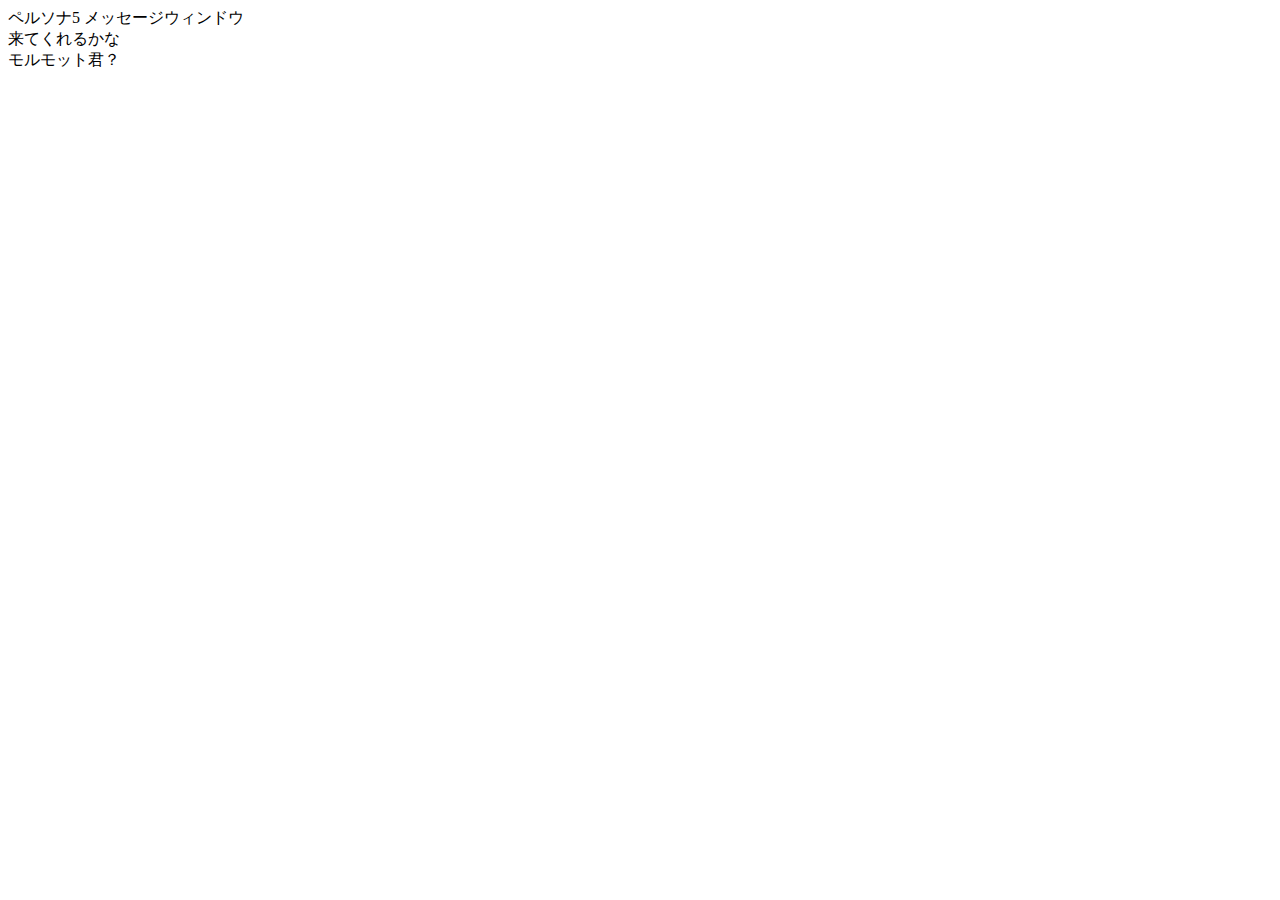
==== index.html @ 8e760c20 "Rename perosna5.html to index.html" ====
<html>
    
<head>
<meta charset="UTF-8">
<link rel="stylesheet" type="text/css" href="persona5.css">
<link rel="stylesheet" type="text/css" href="C:\Users\koshi\Pictures\perosna5.css">

</head>
    
<body>
    
<div>ペルソナ5 メッセージウィンドウ</div>

<div class="message-window">

  <div class="message-area">
        <div class="content">
            <div class="arrow-white">

            </div>
            <div class="arrow-black">

            </div>

            <div class="background-white">

            </div>
            <div class="background-black">

            </div>
            <div class="text-area">
                <div>来てくれるかな</div>
                <div>モルモット君？</div>
            </div>

        </div>

    </div>
</div>
</body>
</html>
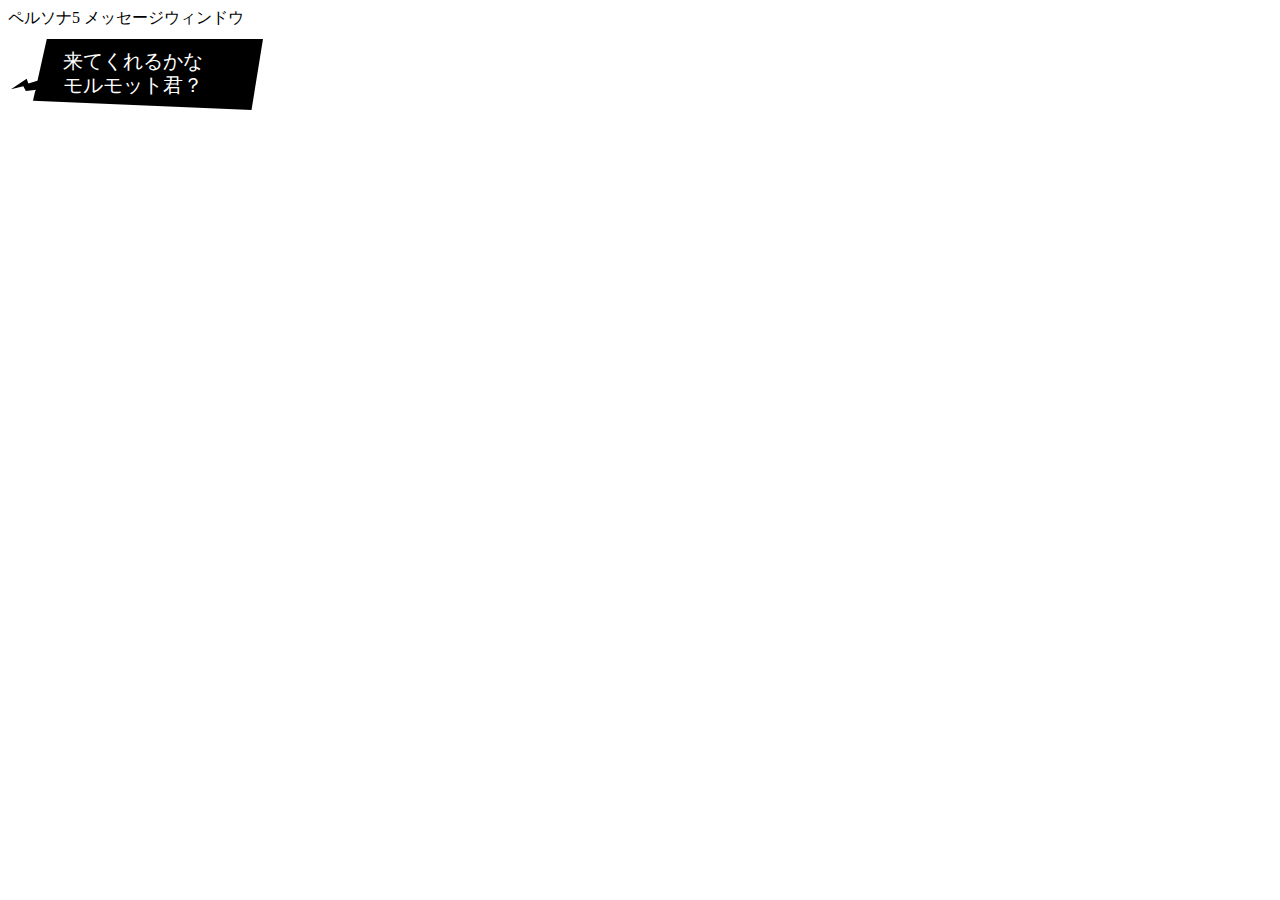
==== commit fa524414: "Update index.html" ====
--- a/index.html
+++ b/index.html
@@ -3,7 +3,7 @@
 <head>
 <meta charset="UTF-8">
 <link rel="stylesheet" type="text/css" href="persona5.css">
-<link rel="stylesheet" type="text/css" href="C:\Users\koshi\Pictures\perosna5.css">
+<link rel="stylesheet" type="text/css" href="style.css">
 
 </head>
     
--- a/style.css
+++ b/style.css
@@ -0,0 +1 @@
+@charset "UTF-8";.message-window{width:300px;position:relative}.message-window .message-area{position:absolute;left:20px}.message-window .message-area>.content{position:relative}.message-window .message-area>.content .arrow-white{background-color:#fff;position:absolute;width:25px;height:25px;bottom:20px;left:-17px;z-index:-20;clip-path:polygon(62% 43%,100% 17%,100% 73%,50% 100%,44% 56%,0 71%,55% 8%);animation-name:arrowWhiteAnimation;animation-duration:1s;animation-iteration-count:infinite}.message-window .message-area>.content .arrow-black{background-color:#000;position:absolute;width:28px;height:20px;bottom:22px;left:-17px;z-index:-10;clip-path:polygon(62% 43%,100% 26%,100% 73%,53% 80%,44% 56%,0 71%,56% 19%);animation-name:arrowBlackAnimation;animation-duration:1s;animation-iteration-count:infinite}.message-window .message-area>.content .background-white{background-color:#fff;position:absolute;width:100%;height:100%;z-index:-40;clip-path:polygon(6% 0,100% 0,90% 100%,0 87%);animation-name:backgroundWhiteAnimation;animation-duration:1s;animation-iteration-count:infinite}.message-window .message-area>.content .background-black{background-color:#000;position:absolute;width:calc(100% - 25px);height:calc(100% - 12px);margin-left:5px;margin-right:20px;margin-top:5px;margin-bottom:7px;z-index:-30;clip-path:polygon(6% 0,100% 0,95% 100%,0 87%);animation-name:backgroundBlackAnimation;animation-duration:1s;animation-iteration-count:infinite}.message-window .message-area>.content .text-area{color:#fff;font-size:20px;margin-left:5px;margin-right:50px;margin-top:5px;margin-bottom:7px;padding-left:30px;padding-right:30px;padding-top:15px;padding-bottom:20px;line-height:1.2em}@keyframes arrowWhiteAnimation{0{clip-path:polygon(62% 43%,100% 17%,100% 73%,50% 100%,44% 56%,0 71%,55% 8%)}25%{clip-path:polygon(62% 43%,100% 18%,99% 73%,50% 99%,44% 56%,0 72%,55% 8%)}50%{clip-path:polygon(61% 43%,98% 17%,100% 73%,48% 100%,43% 56%,1% 71%,56% 8%)}75%{clip-path:polygon(62% 44%,100% 17%,100% 72%,50% 100%,44% 58%,0 71%,55% 9%)}100%{clip-path:polygon(62% 43%,100% 17%,100% 73%,50% 100%,44% 56%,0 71%,55% 8%)}}@keyframes arrowBlackAnimation{0{clip-path:polygon(62% 43%,100% 26%,100% 73%,53% 80%,44% 56%,0 71%,56% 19%)}25%{clip-path:polygon(63% 43%,100% 26%,98% 73%,53% 80%,42% 56%,1% 71%,56% 19%)}50%{clip-path:polygon(62% 44%,100% 27%,100% 72%,53% 81%,44% 57%,0 74%,56% 18%)}75%{clip-path:polygon(62% 43%,99% 26%,100% 73%,54% 80%,44% 56%,0 71%,57% 19%)}100%{clip-path:polygon(62% 43%,100% 26%,100% 73%,53% 80%,44% 56%,0 71%,56% 19%)}}@keyframes backgroundWhiteAnimation{0{clip-path:polygon(6% 0,100% 0,90% 100%,0 87%)}25%{clip-path:polygon(6% 0,98% 1%,90% 100%,1% 88%)}50%{clip-path:polygon(6% 2%,100% 0,89% 100%,0 87%)}75%{clip-path:polygon(6% 0,100% 0,90% 99%,0 87%)}100%{clip-path:polygon(6% 0,100% 0,90% 100%,0 87%)}}@keyframes backgroundBlackAnimation{0{clip-path:polygon(6% 0,100% 0,95% 100%,0 87%)}25%{clip-path:polygon(7% 0,100% 0,94% 100%,0 88%)}50%{clip-path:polygon(6% 1%,100% 0,95% 99%,0 87%)}75%{clip-path:polygon(6% 0,99% 1%,95% 100%,1% 87%)}100%{clip-path:polygon(6% 0,100% 0,95% 100%,0 87%)}}
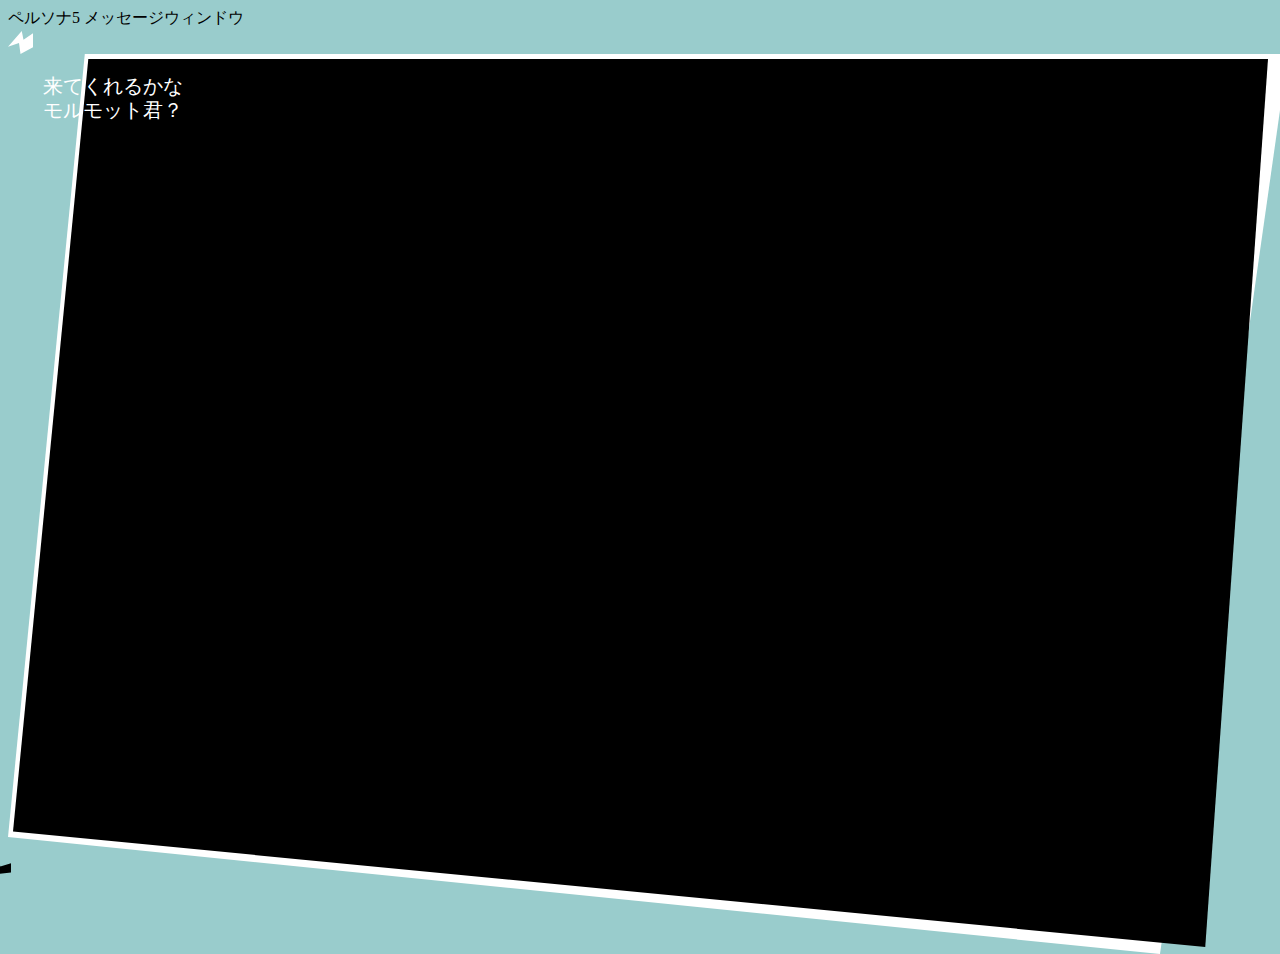
==== commit cc307e8e: "Update index.html" ====
--- a/index.html
+++ b/index.html
@@ -2,7 +2,6 @@
     
 <head>
 <meta charset="UTF-8">
-<link rel="stylesheet" type="text/css" href="persona5.css">
 <link rel="stylesheet" type="text/css" href="style.css">
 
 </head>
@@ -38,4 +37,11 @@
     </div>
 </div>
 </body>
+    <style>
+
+    body {
+        background-color: #9cc;
+    }
+</style>
+
 </html>
--- a/style.css
+++ b/style.css
@@ -1 +1,148 @@
-@charset "UTF-8";.message-window{width:300px;position:relative}.message-window .message-area{position:absolute;left:20px}.message-window .message-area>.content{position:relative}.message-window .message-area>.content .arrow-white{background-color:#fff;position:absolute;width:25px;height:25px;bottom:20px;left:-17px;z-index:-20;clip-path:polygon(62% 43%,100% 17%,100% 73%,50% 100%,44% 56%,0 71%,55% 8%);animation-name:arrowWhiteAnimation;animation-duration:1s;animation-iteration-count:infinite}.message-window .message-area>.content .arrow-black{background-color:#000;position:absolute;width:28px;height:20px;bottom:22px;left:-17px;z-index:-10;clip-path:polygon(62% 43%,100% 26%,100% 73%,53% 80%,44% 56%,0 71%,56% 19%);animation-name:arrowBlackAnimation;animation-duration:1s;animation-iteration-count:infinite}.message-window .message-area>.content .background-white{background-color:#fff;position:absolute;width:100%;height:100%;z-index:-40;clip-path:polygon(6% 0,100% 0,90% 100%,0 87%);animation-name:backgroundWhiteAnimation;animation-duration:1s;animation-iteration-count:infinite}.message-window .message-area>.content .background-black{background-color:#000;position:absolute;width:calc(100% - 25px);height:calc(100% - 12px);margin-left:5px;margin-right:20px;margin-top:5px;margin-bottom:7px;z-index:-30;clip-path:polygon(6% 0,100% 0,95% 100%,0 87%);animation-name:backgroundBlackAnimation;animation-duration:1s;animation-iteration-count:infinite}.message-window .message-area>.content .text-area{color:#fff;font-size:20px;margin-left:5px;margin-right:50px;margin-top:5px;margin-bottom:7px;padding-left:30px;padding-right:30px;padding-top:15px;padding-bottom:20px;line-height:1.2em}@keyframes arrowWhiteAnimation{0{clip-path:polygon(62% 43%,100% 17%,100% 73%,50% 100%,44% 56%,0 71%,55% 8%)}25%{clip-path:polygon(62% 43%,100% 18%,99% 73%,50% 99%,44% 56%,0 72%,55% 8%)}50%{clip-path:polygon(61% 43%,98% 17%,100% 73%,48% 100%,43% 56%,1% 71%,56% 8%)}75%{clip-path:polygon(62% 44%,100% 17%,100% 72%,50% 100%,44% 58%,0 71%,55% 9%)}100%{clip-path:polygon(62% 43%,100% 17%,100% 73%,50% 100%,44% 56%,0 71%,55% 8%)}}@keyframes arrowBlackAnimation{0{clip-path:polygon(62% 43%,100% 26%,100% 73%,53% 80%,44% 56%,0 71%,56% 19%)}25%{clip-path:polygon(63% 43%,100% 26%,98% 73%,53% 80%,42% 56%,1% 71%,56% 19%)}50%{clip-path:polygon(62% 44%,100% 27%,100% 72%,53% 81%,44% 57%,0 74%,56% 18%)}75%{clip-path:polygon(62% 43%,99% 26%,100% 73%,54% 80%,44% 56%,0 71%,57% 19%)}100%{clip-path:polygon(62% 43%,100% 26%,100% 73%,53% 80%,44% 56%,0 71%,56% 19%)}}@keyframes backgroundWhiteAnimation{0{clip-path:polygon(6% 0,100% 0,90% 100%,0 87%)}25%{clip-path:polygon(6% 0,98% 1%,90% 100%,1% 88%)}50%{clip-path:polygon(6% 2%,100% 0,89% 100%,0 87%)}75%{clip-path:polygon(6% 0,100% 0,90% 99%,0 87%)}100%{clip-path:polygon(6% 0,100% 0,90% 100%,0 87%)}}@keyframes backgroundBlackAnimation{0{clip-path:polygon(6% 0,100% 0,95% 100%,0 87%)}25%{clip-path:polygon(7% 0,100% 0,94% 100%,0 88%)}50%{clip-path:polygon(6% 1%,100% 0,95% 99%,0 87%)}75%{clip-path:polygon(6% 0,99% 1%,95% 100%,1% 87%)}100%{clip-path:polygon(6% 0,100% 0,95% 100%,0 87%)}}
+@charset "UTF-8";
+/* CSS Document */
+
+.message-window {
+  /*width: 300px;*/
+  /*position: relative;*/
+}
+
+.message-window .message-area {
+  /*position: absolute;*/
+  /*left: 20px;*/
+}
+.message-window .message-area > .content {
+  /*position: relative;*/
+}
+.message-window .message-area > .content .arrow-white {
+  background-color: #fff;
+  /*position: absolute;*/
+  width: 25px;
+  height: 25px;
+  bottom: 20px;
+  left: -17px;
+  z-index: -20;
+  clip-path: polygon(62% 43%, 100% 17%, 100% 73%, 50% 100%, 44% 56%, 0 71%, 55% 8%);
+  animation-name: arrowWhiteAnimation;
+  animation-duration: 1s;
+  animation-iteration-count: infinite;
+}
+.message-window .message-area > .content .arrow-black {
+  background-color: #000;
+  position: absolute;
+  width: 28px;
+  height: 20px;
+  bottom: 22px;
+  left: -17px;
+  z-index: -10;
+  clip-path: polygon(62% 43%, 100% 26%, 100% 73%, 53% 80%, 44% 56%, 0 71%, 56% 19%);
+  animation-name: arrowBlackAnimation;
+  animation-duration: 1s;
+  animation-iteration-count: infinite;
+}
+.message-window .message-area > .content .background-white {
+  background-color: #fff;
+  position: absolute;
+  width: 100%;
+  height: 100%;
+  z-index: -40;
+  clip-path: polygon(6% 0, 100% 0, 90% 100%, 0 87%);
+  animation-name: backgroundWhiteAnimation;
+  animation-duration: 1s;
+  animation-iteration-count: infinite;
+}
+.message-window .message-area > .content .background-black {
+  background-color: #000;
+  position: absolute;
+  width: calc(100% - 25px);
+  height: calc(100% - 12px);
+  margin-left: 5px;
+  margin-right: 20px;
+  margin-top: 5px;
+  margin-bottom: 7px;
+  z-index: -30;
+  clip-path: polygon(6% 0, 100% 0, 95% 100%, 0 87%);
+  animation-name: backgroundBlackAnimation;
+  animation-duration: 1s;
+  animation-iteration-count: infinite;
+}
+.message-window .message-area > .content .text-area {
+  color: #fff;
+  font-size: 20px;
+  margin-left: 5px;
+  margin-right: 50px;
+  margin-top: 5px;
+  margin-bottom: 7px;
+  padding-left: 30px;
+  padding-right: 30px;
+  padding-top: 15px;
+  padding-bottom: 20px;
+  line-height: 1.2em;
+}
+@keyframes arrowWhiteAnimation {
+  0% {
+    clip-path: polygon(62% 43%, 100% 17%, 100% 73%, 50% 100%, 44% 56%, 0 71%, 55% 8%);
+  }
+  25% {
+    clip-path: polygon(62% 43%, 100% 18%, 99% 73%, 50% 99%, 44% 56%, 0 72%, 55% 8%);
+  }
+  50% {
+    clip-path: polygon(61% 43%, 98% 17%, 100% 73%, 48% 100%, 43% 56%, 1% 71%, 56% 8%);
+  }
+  75% {
+    clip-path: polygon(62% 44%, 100% 17%, 100% 72%, 50% 100%, 44% 58%, 0 71%, 55% 9%);
+  }
+  100% {
+    clip-path: polygon(62% 43%, 100% 17%, 100% 73%, 50% 100%, 44% 56%, 0 71%, 55% 8%);
+  }
+}
+@keyframes arrowBlackAnimation {
+  0% {
+    clip-path: polygon(62% 43%, 100% 26%, 100% 73%, 53% 80%, 44% 56%, 0 71%, 56% 19%);
+  }
+  25% {
+    clip-path: polygon(63% 43%, 100% 26%, 98% 73%, 53% 80%, 42% 56%, 1% 71%, 56% 19%);
+  }
+  50% {
+    clip-path: polygon(62% 44%, 100% 27%, 100% 72%, 53% 81%, 44% 57%, 0 74%, 56% 18%);
+  }
+  75% {
+    clip-path: polygon(62% 43%, 99% 26%, 100% 73%, 54% 80%, 44% 56%, 0 71%, 57% 19%);
+  }
+  100% {
+    clip-path: polygon(62% 43%, 100% 26%, 100% 73%, 53% 80%, 44% 56%, 0 71%, 56% 19%);
+  }
+}
+@keyframes backgroundWhiteAnimation {
+  0% {
+    clip-path: polygon(6% 0, 100% 0, 90% 100%, 0 87%);
+  }
+  25% {
+    clip-path: polygon(6% 0, 98% 1%, 90% 100%, 1% 88%);
+  }
+  50% {
+    clip-path: polygon(6% 2%, 100% 0, 89% 100%, 0 87%);
+  }
+  75% {
+    clip-path: polygon(6% 0, 100% 0, 90% 99%, 0 87%);
+  }
+  100% {
+    clip-path: polygon(6% 0, 100% 0, 90% 100%, 0 87%);
+  }
+}
+@keyframes backgroundBlackAnimation {
+  0% {
+    clip-path: polygon(6% 0, 100% 0, 95% 100%, 0 87%);
+  }
+  25% {
+    clip-path: polygon(7% 0, 100% 0, 94% 100%, 0 88%);
+  }
+  50% {
+    clip-path: polygon(6% 1%, 100% 0, 95% 99%, 0 87%);
+  }
+  75% {
+    clip-path: polygon(6% 0, 99% 1%, 95% 100%, 1% 87%);
+  }
+  100% {
+    clip-path: polygon(6% 0, 100% 0, 95% 100%, 0 87%);
+  }
+}
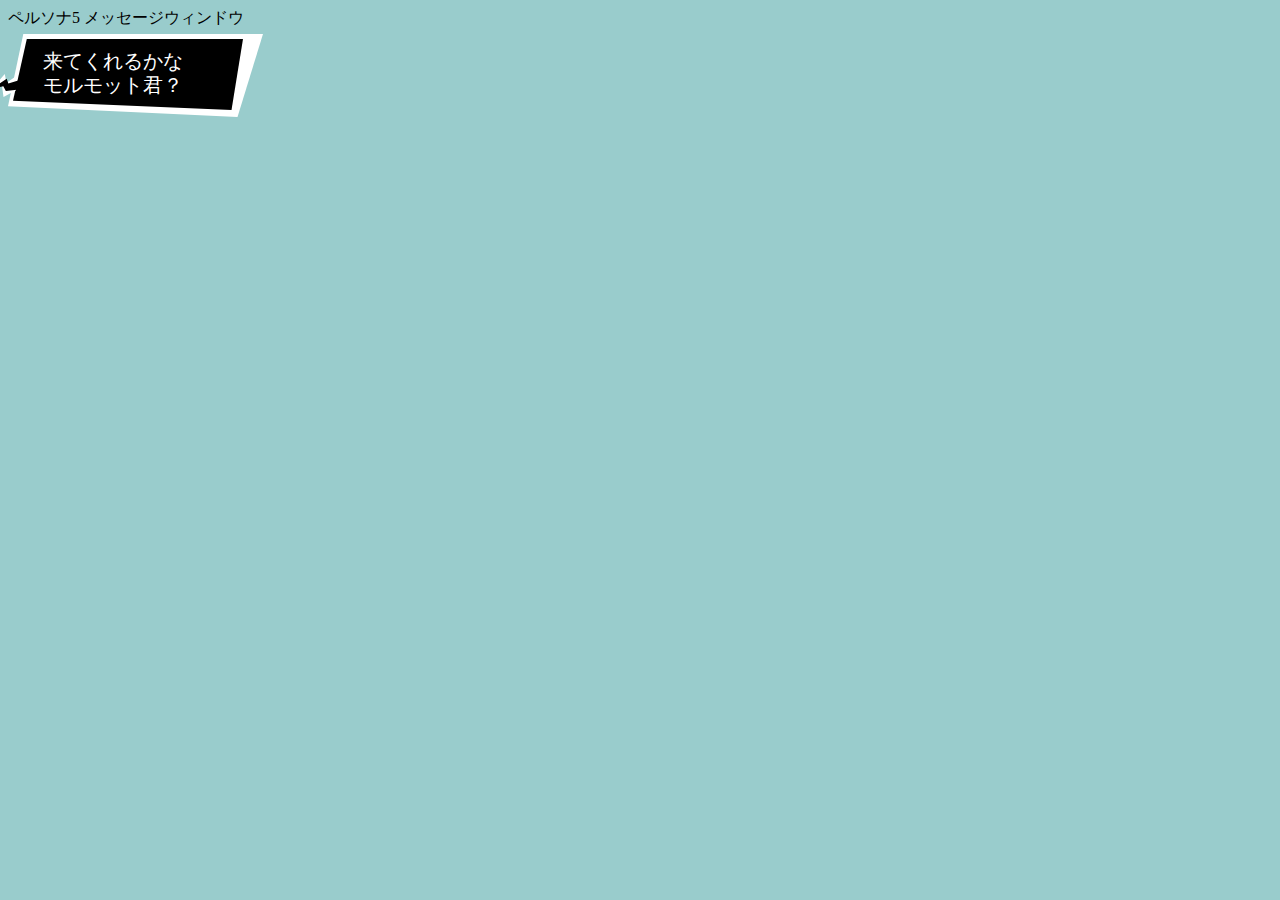
==== commit 24c1d5e6: "dsadas" ====
--- a/index.html
+++ b/index.html
@@ -3,7 +3,7 @@
 <head>
 <meta charset="UTF-8">
 <link rel="stylesheet" type="text/css" href="style.css">
-
+    <style> body { background-color: #9cc; } </style>
 </head>
     
 <body>
@@ -37,11 +37,6 @@
     </div>
 </div>
 </body>
-    <style>
+  
 
-    body {
-        background-color: #9cc;
-    }
-</style>
-
-</html>
+</html>--- a/style.css
+++ b/style.css
@@ -3,19 +3,19 @@
 
 .message-window {
   /*width: 300px;*/
-  /*position: relative;*/
+  position: relative;
 }
 
 .message-window .message-area {
-  /*position: absolute;*/
+  position: absolute;
   /*left: 20px;*/
 }
 .message-window .message-area > .content {
-  /*position: relative;*/
+  position: relative;
 }
 .message-window .message-area > .content .arrow-white {
   background-color: #fff;
-  /*position: absolute;*/
+  position: absolute;
   width: 25px;
   height: 25px;
   bottom: 20px;
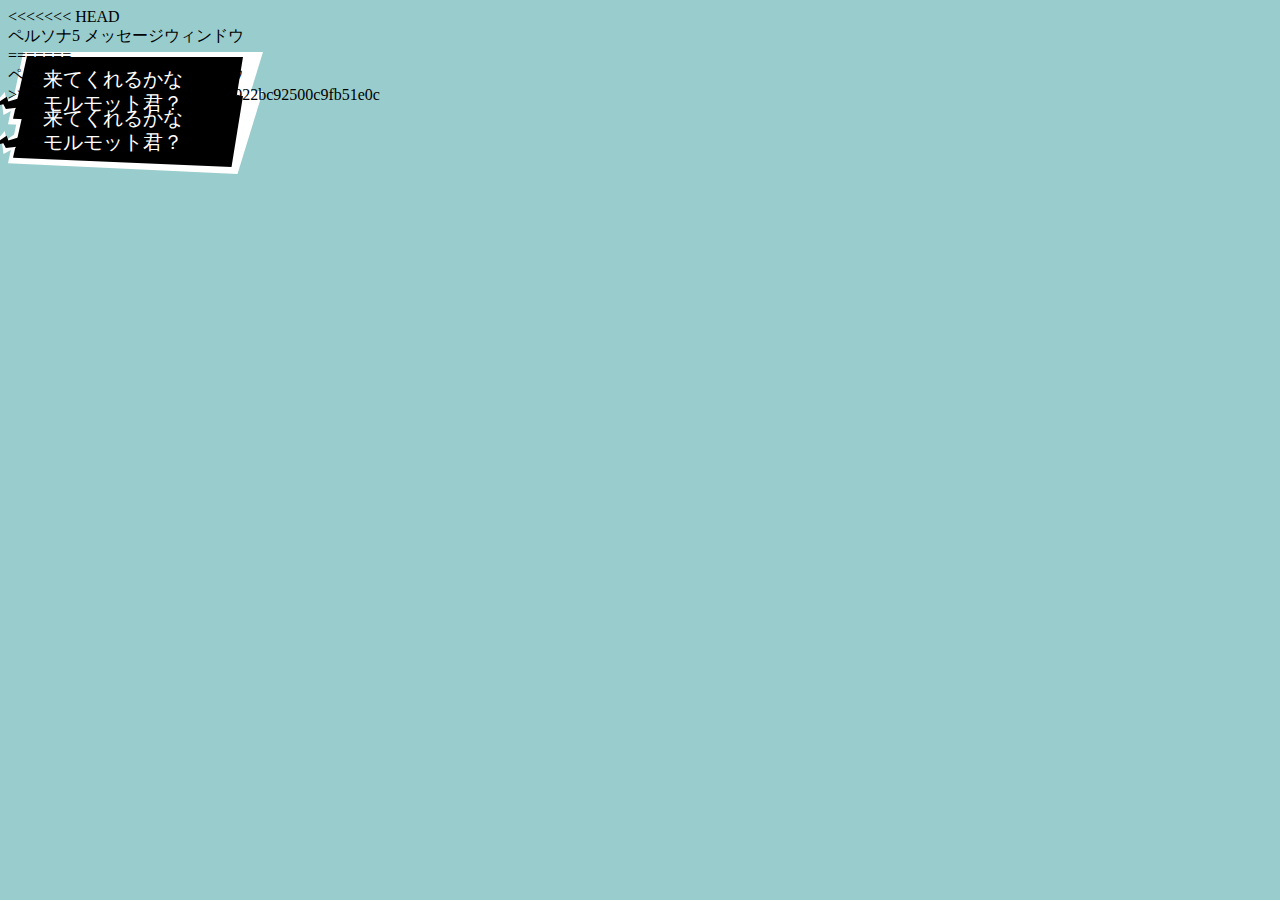
==== commit bff0cc80: "Update index.html" ====
--- a/index.html
+++ b/index.html
@@ -1,3 +1,4 @@
+<<<<<<< HEAD
 <html>
     
 <head>
@@ -39,4 +40,47 @@
 </body>
   
 
+=======
+<html>
+    
+<head>
+<meta charset="UTF-8">
+<link rel="stylesheet" type="text/css" href="style.css">
+    <style> body { background-color: #9cc; } </style>
+</head>
+    
+<body>
+    
+<div>ペルソナ5 メッセージウィンドウ</div>
+
+<div class="message-window">
+
+  <div class="message-area">
+        <div class="content">
+            <div class="arrow-white">
+
+            </div>
+            <div class="arrow-black">
+
+            </div>
+
+            <div class="background-white">
+
+            </div>
+            <div class="background-black">
+
+            </div>
+            <div class="text-area">
+                <div>来てくれるかな</div>
+                <div>モルモット君？</div>
+            </div>
+
+        </div>
+
+    </div>
+</div>
+</body>
+  
+
+>>>>>>> 3ca18ec210ec52ef09205922bc92500c9fb51e0c
 </html>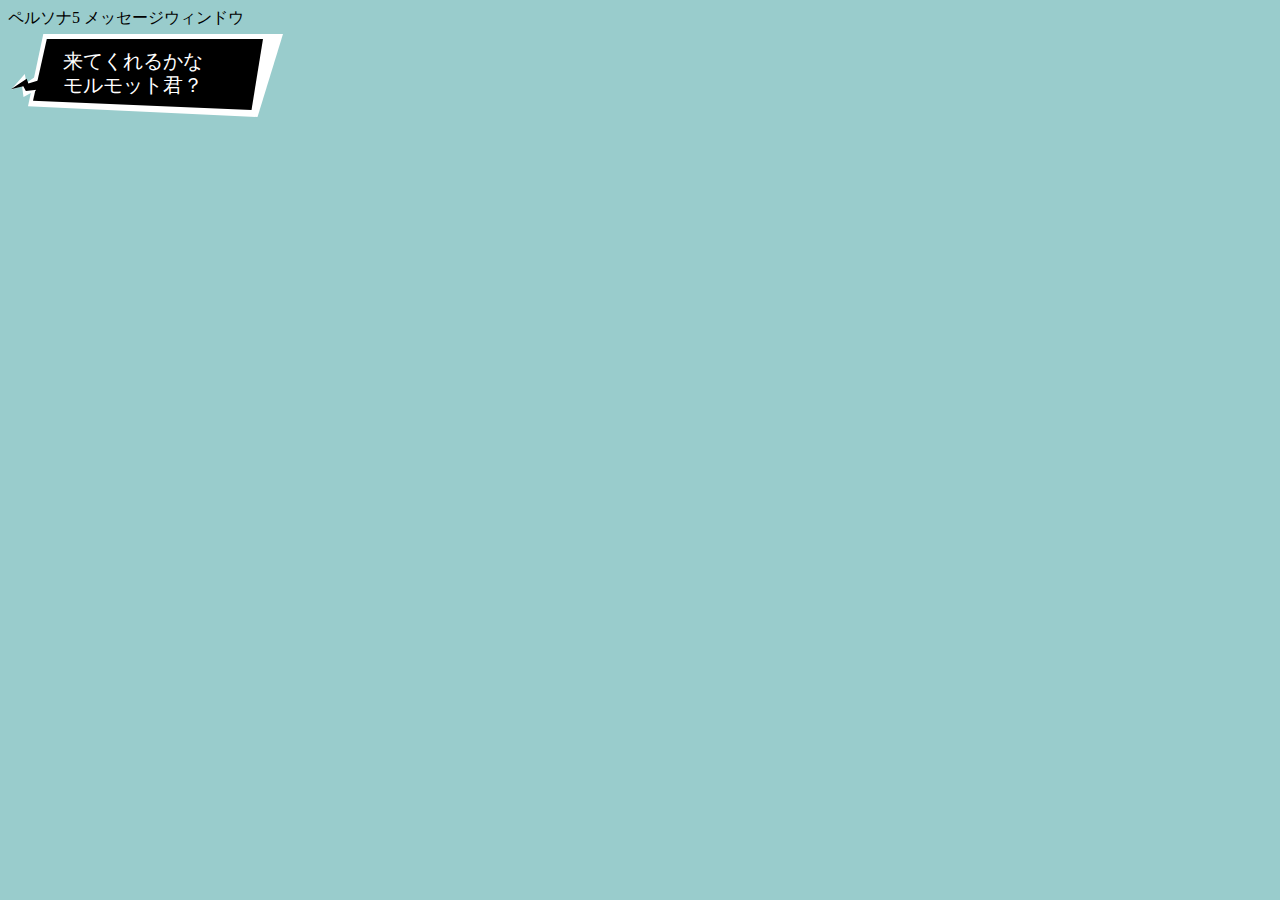
==== commit d058a244: "Update index.html" ====
--- a/index.html
+++ b/index.html
@@ -1,4 +1,3 @@
-<<<<<<< HEAD
 <html>
     
 <head>
@@ -40,47 +39,3 @@
 </body>
   
 
-=======
-<html>
-    
-<head>
-<meta charset="UTF-8">
-<link rel="stylesheet" type="text/css" href="style.css">
-    <style> body { background-color: #9cc; } </style>
-</head>
-    
-<body>
-    
-<div>ペルソナ5 メッセージウィンドウ</div>
-
-<div class="message-window">
-
-  <div class="message-area">
-        <div class="content">
-            <div class="arrow-white">
-
-            </div>
-            <div class="arrow-black">
-
-            </div>
-
-            <div class="background-white">
-
-            </div>
-            <div class="background-black">
-
-            </div>
-            <div class="text-area">
-                <div>来てくれるかな</div>
-                <div>モルモット君？</div>
-            </div>
-
-        </div>
-
-    </div>
-</div>
-</body>
-  
-
->>>>>>> 3ca18ec210ec52ef09205922bc92500c9fb51e0c
-</html>--- a/style.css
+++ b/style.css
@@ -2,13 +2,12 @@
 /* CSS Document */
 
 .message-window {
-  /*width: 300px;*/
+  width: 300px;
   position: relative;
 }
-
 .message-window .message-area {
   position: absolute;
-  /*left: 20px;*/
+  left: 20px;
 }
 .message-window .message-area > .content {
   position: relative;
@@ -78,6 +77,7 @@
   padding-bottom: 20px;
   line-height: 1.2em;
 }
+
 @keyframes arrowWhiteAnimation {
   0% {
     clip-path: polygon(62% 43%, 100% 17%, 100% 73%, 50% 100%, 44% 56%, 0 71%, 55% 8%);
